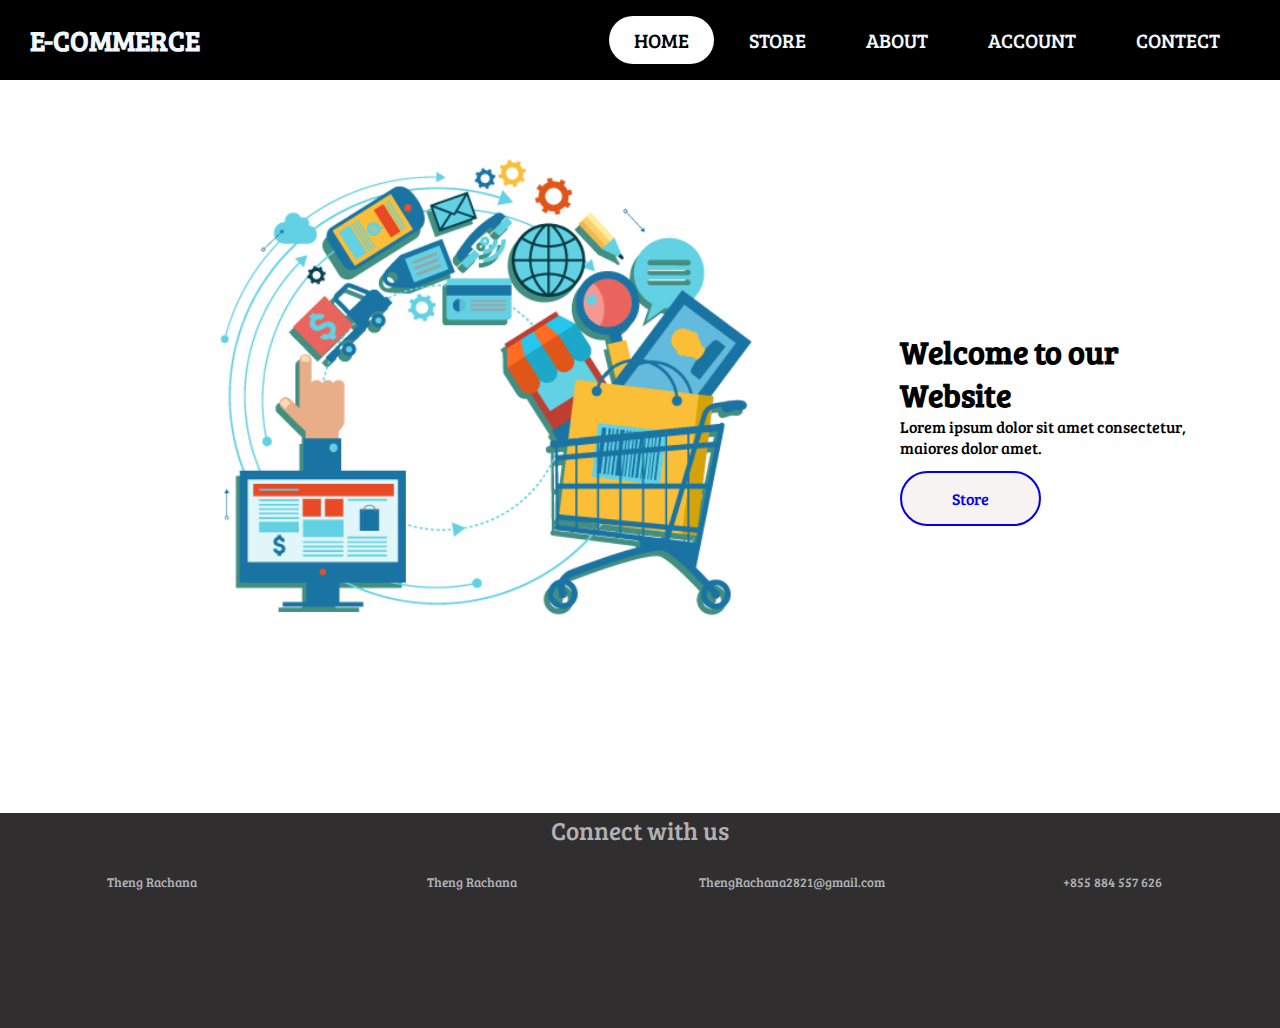
==== index.html @ 81e72a3e "." ====
<!DOCTYPE html>
<html lang="en">
<head>
    <meta charset="UTF-8">
    <meta http-equiv="X-UA-Compatible" content="IE=edge">
    <meta name="viewport" content="width=device-width, initial-scale=1.0">
    <link rel="stylesheet" href="style/home.css">
    <title>Document</title>
    <link rel="preconnect" href="https://fonts.googleapis.com">
<link rel="preconnect" href="https://fonts.gstatic.com" crossorigin>
<link href="https://fonts.googleapis.com/css2?family=Bree+Serif&display=swap" rel="stylesheet">
<link href='https://unpkg.com/boxicons@2.1.4/css/boxicons.min.css' rel='stylesheet'>
</head>
<body>
    <header>
        <div class="logo">E-COMMERCE</div>
        <div class="hamburger">
            <div class="line"></div>
            <div class="line"></div>
            <div class="line"></div>
        </div>
        <nav class="nav-bar">
            <ul>
                <li><a href="/product.html"  class="active">home</a></li>
                <li><a href="/product.html">store</a></li>
                <li><a href="/about.html">about</a></li>
                <li><a href="/account.html" >account</a></li>
                <li><a href="/contect.html" >contect</a></li>
            </ul>
        </nav>
    </header>
    <div class="container">
        <div class="img">
            <img src="/image/ecommerce.png" alt="">
        </div>
        <div class="tex">
            <h1>Welcome to our Website</h1>
            <p>Lorem ipsum dolor sit amet consectetur, maiores  dolor amet.</p>
            <a href="/product.html" id="btn">Store</a>
        </div>
    </div>
    <div class="foot">
        Connect with us
        <div class="foot-container">
            <div class="contect-a">
                <i class="fa-brands fa-square-facebook fa-2xl"></i>
                Theng Rachana
            </div>
            <div class="contect-a">
                <i class="fa-brands fa-instagram fa-2xl"></i>
                Theng Rachana
            </div>
            <div class="contect-a">
                <i class="fa-regular fa-envelope fa-2xl"></i>
                ThengRachana2821@gmail.com
            </div>
            <div class="contect-a">
                <i class="fas fa-phone-alt fa-2xl"></i>
                +855 884 557 626
            </div>
        </div>
    </div>
    <script src="/js/navbar.js"></script>
</body>
</html>
---- style/home.css ----
*{
    margin: 0;
    padding: 0;
    text-decoration: none;
    list-style: none;
    font-family: 'Bree Serif', serif;
    box-sizing: border-box;
}
body{
    background: white;
}
header{
    width: 100%;
    height: 80px;
    background: black;
    display: flex;
    align-items: center;
    justify-content: space-between;
    padding: 0 30px;
}
.logo{
    font-size: 28px;
    color: aliceblue;
    font-weight: bold;
}
.container{
    display: flex;
    height: 100%;
    padding-bottom: 150px;
}
.container img{
    width: 600px;
    margin-top: 50px;
    margin-left: 30%;
    /* padding-left: 30%; */
}
.container h1{
    padding-left: 50%;
    padding-top: 250px;
    width: 600px;
}
.container p{
    padding-left: 50%;
    padding-bottom: 30px;
}
.hamburger{
    display: none;
}
.nav-bar ul{
    display: flex;
}
.nav-bar ul li a{
    text-transform: uppercase;
    display: block;
    color: aliceblue;
    font-size: 20px;
    padding: 10px 25px;
    border-radius: 50px;
    transition: 0.2s;
    margin: 0 5px;
}
.nav-bar ul li a:hover{
    color: black;
    background: white;
}
.nav-bar ul li a.active {
    color: black;
    background: white;
}

.foot{
    
    width: 100%;
    height: 20%;
    background-color: rgb(48, 46, 46);
    text-align: center;
    font-size: 25px;
    padding-bottom: 137px;
    color: rgb(175, 178, 181);
}
.foot-container{
    display: grid;
    grid-template-columns: repeat(4,1fr);
    justify-content: center;
    padding-top: 2%;
}
.contect-a {
    padding-right: 5%;
    font-size: small;
}
#btn{
    width: 0;
    height: 0;
    background-color: rgb(248, 243, 243);
    border: 2px solid;
    border-radius: 50px;
    padding-inline: 50px;
    padding-block: 15px;  
    margin-left: 50%;  
}
#btn:hover{
    width: 0;
    height: 0;
    background-color: rgb(0, 0, 0);
    color: aliceblue;
    border: 2px solid;
    border-radius: 50px;
    padding-inline: 50px;
    padding-block: 15px;    
}
@media only screen and (max-width:920px){
    header{
        padding: 0 30px;
    }
    .hamburger{
        display: block;
        cursor: pointer;
    }
    .hamburger .line{
        width: 40px;
        height: 5px;
        background: white;
        margin: 8px 0;
    }

    .nav-bar {
        height: 0px;
        position: absolute;
        top: 80px;
        left: 0;
        right: 0;
        width: 100vw;
        background: black;
        transition: 0.2s;
        overflow: hidden;
    }
    .nav-bar.active{
        height: 450px;
    }
    .nav-bar.active ul{
        opacity: 1;
    }
    .nav-bar ul{
        display: block;
        width: fit-content;
        margin: 80px auto 0 auto;
        text-align: center;
        transition: 0.5s;
    }
    .nav-bar ul li a {
        margin-bottom: 12px;
    }
    .foot-container{
        display: block;
    }
    .foot{
        width: 100%;
        top: 0;
        bottom: 0;
        height: 250px;
        background-color: rgb(48, 46, 46);
        text-align: center;
        font-size: 25px;
        padding-top: 2%;
        color: rgb(175, 178, 181);
    }
    .contect-a{
        padding-bottom: 30px;
    }
    .container{
        flex-direction: column;
        height: 100%;
        padding-bottom: 150px;
    }
    .container img{
        width:50%;
        padding-left: 0%;
    }
    .container h1{
        padding-top: 0;
        text-align: center;
        width: 100%;
        /* position: absolute; */
    }
    .container p{
        /* padding-bottom: 30px; */
        text-align: center;
    }
    #btn{
        width: 0;
        height: 0;
        background-color: rgb(248, 243, 243);
        border: 2px solid;
        border-radius: 50px;
        padding-inline: 10%;
        padding-block: 15px;  
        margin-left: 40%;
    }
}
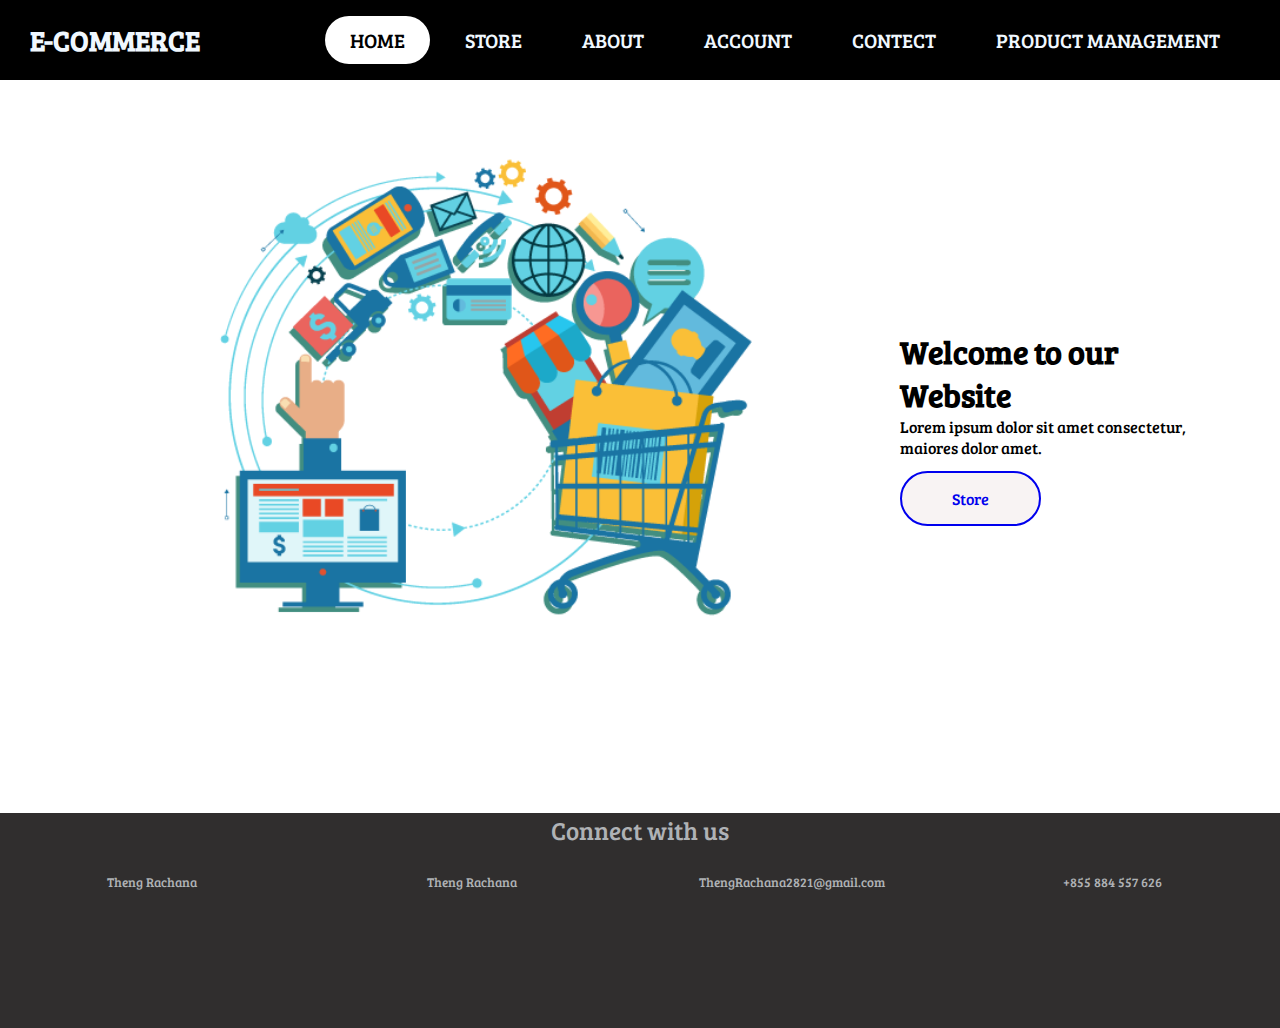
==== commit 712af369: "product management complete" ====
--- a/index.html
+++ b/index.html
@@ -21,11 +21,12 @@
         </div>
         <nav class="nav-bar">
             <ul>
-                <li><a href="/product.html"  class="active">home</a></li>
+                <li><a href="/index.html"  class="active">home</a></li>
                 <li><a href="/product.html">store</a></li>
                 <li><a href="/about.html">about</a></li>
                 <li><a href="/account.html" >account</a></li>
                 <li><a href="/contect.html" >contect</a></li>
+                <li><a href="/productmanagement.html" >Product Management</a></li>
             </ul>
         </nav>
     </header>
